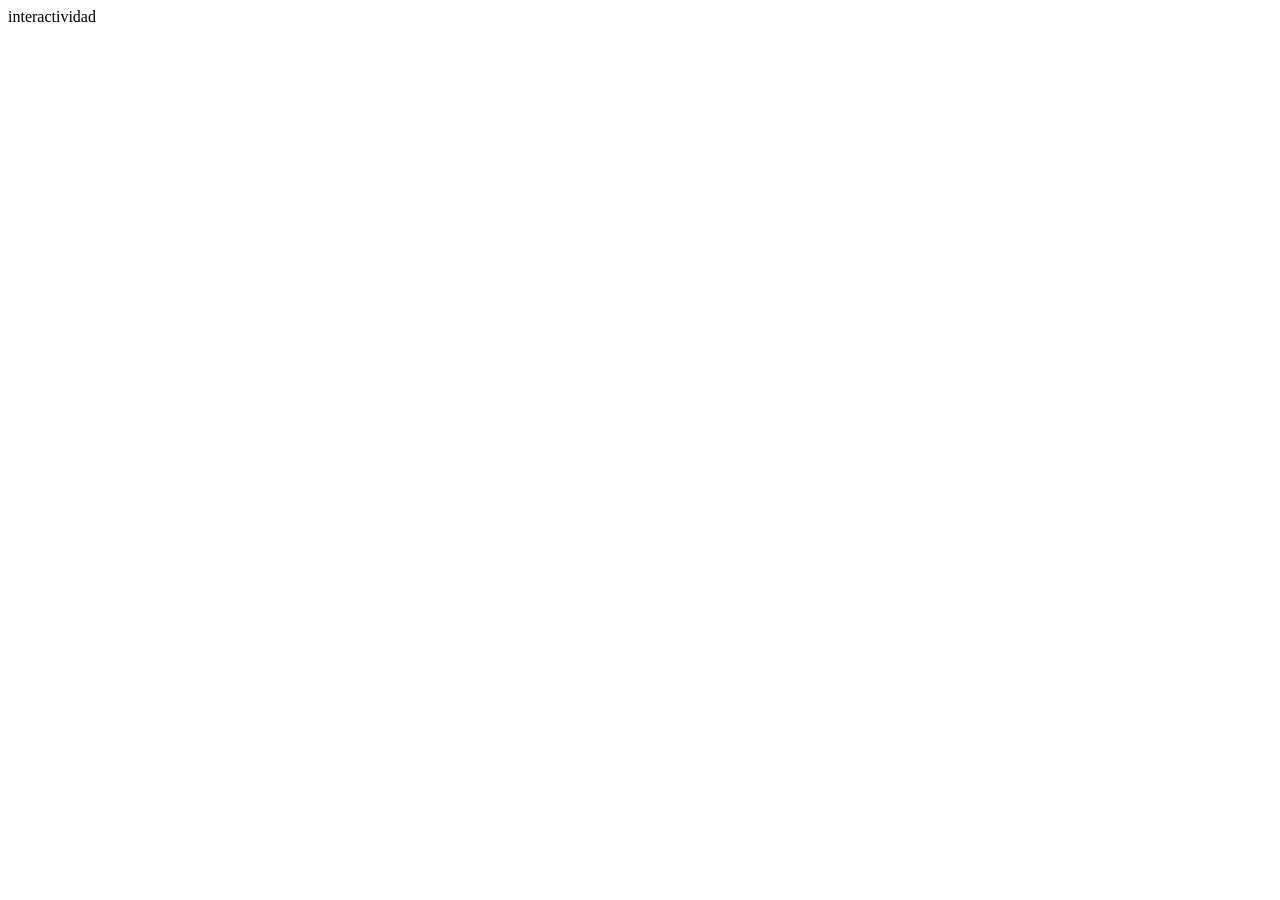
==== index.html @ ed9fef05 "elementos" ====
<! DOCTYPE html>
<html lang="es">


<head>
  <meta charset=" UTF-8">
  <meta name=" viewport" content="width=device.width"
<title>interactividad</title>
<link rel=""stylesheet" href="css/style.css">
</head>

<body>
    
</body>

</html>
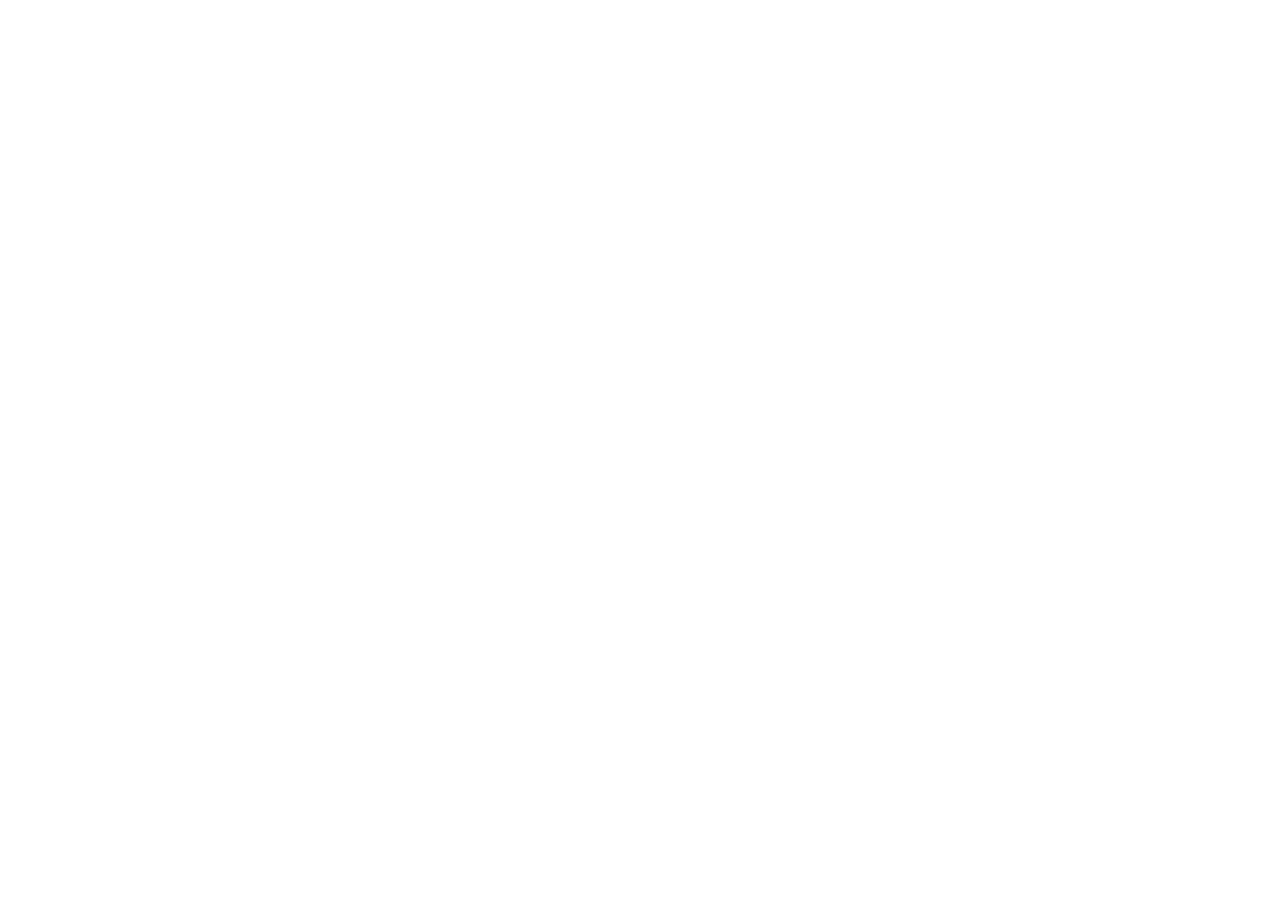
==== commit 9d46f2fc: "java" ====
--- a/index.html
+++ b/index.html
@@ -1,16 +1,34 @@
-<! DOCTYPE html>
+<!DOCTYPE html>
 <html lang="es">
 
 
 <head>
-  <meta charset=" UTF-8">
-  <meta name=" viewport" content="width=device.width"
-<title>interactividad</title>
-<link rel=""stylesheet" href="css/style.css">
+    <meta charset=" UTF-8">
+    <meta name=" viewport" content="width=device-width, initial-scale=0.1">
+
+    <title>interactividad</title>
+    <link rel="stylesheet" href="css/style.css">
 </head>
 
 <body>
-    
+    <script>
+
+        let nombre = "Sofia";
+
+        //nombre = "ayuda vida";//
+
+        // const PI = Math.PI;//
+        const PI = 3.14159;
+        console.log(PI * 2);
+
+        function saludar() {
+            alert("oli");
+
+        }
+
+
+    </script>
+
 </body>
 
 </html>
